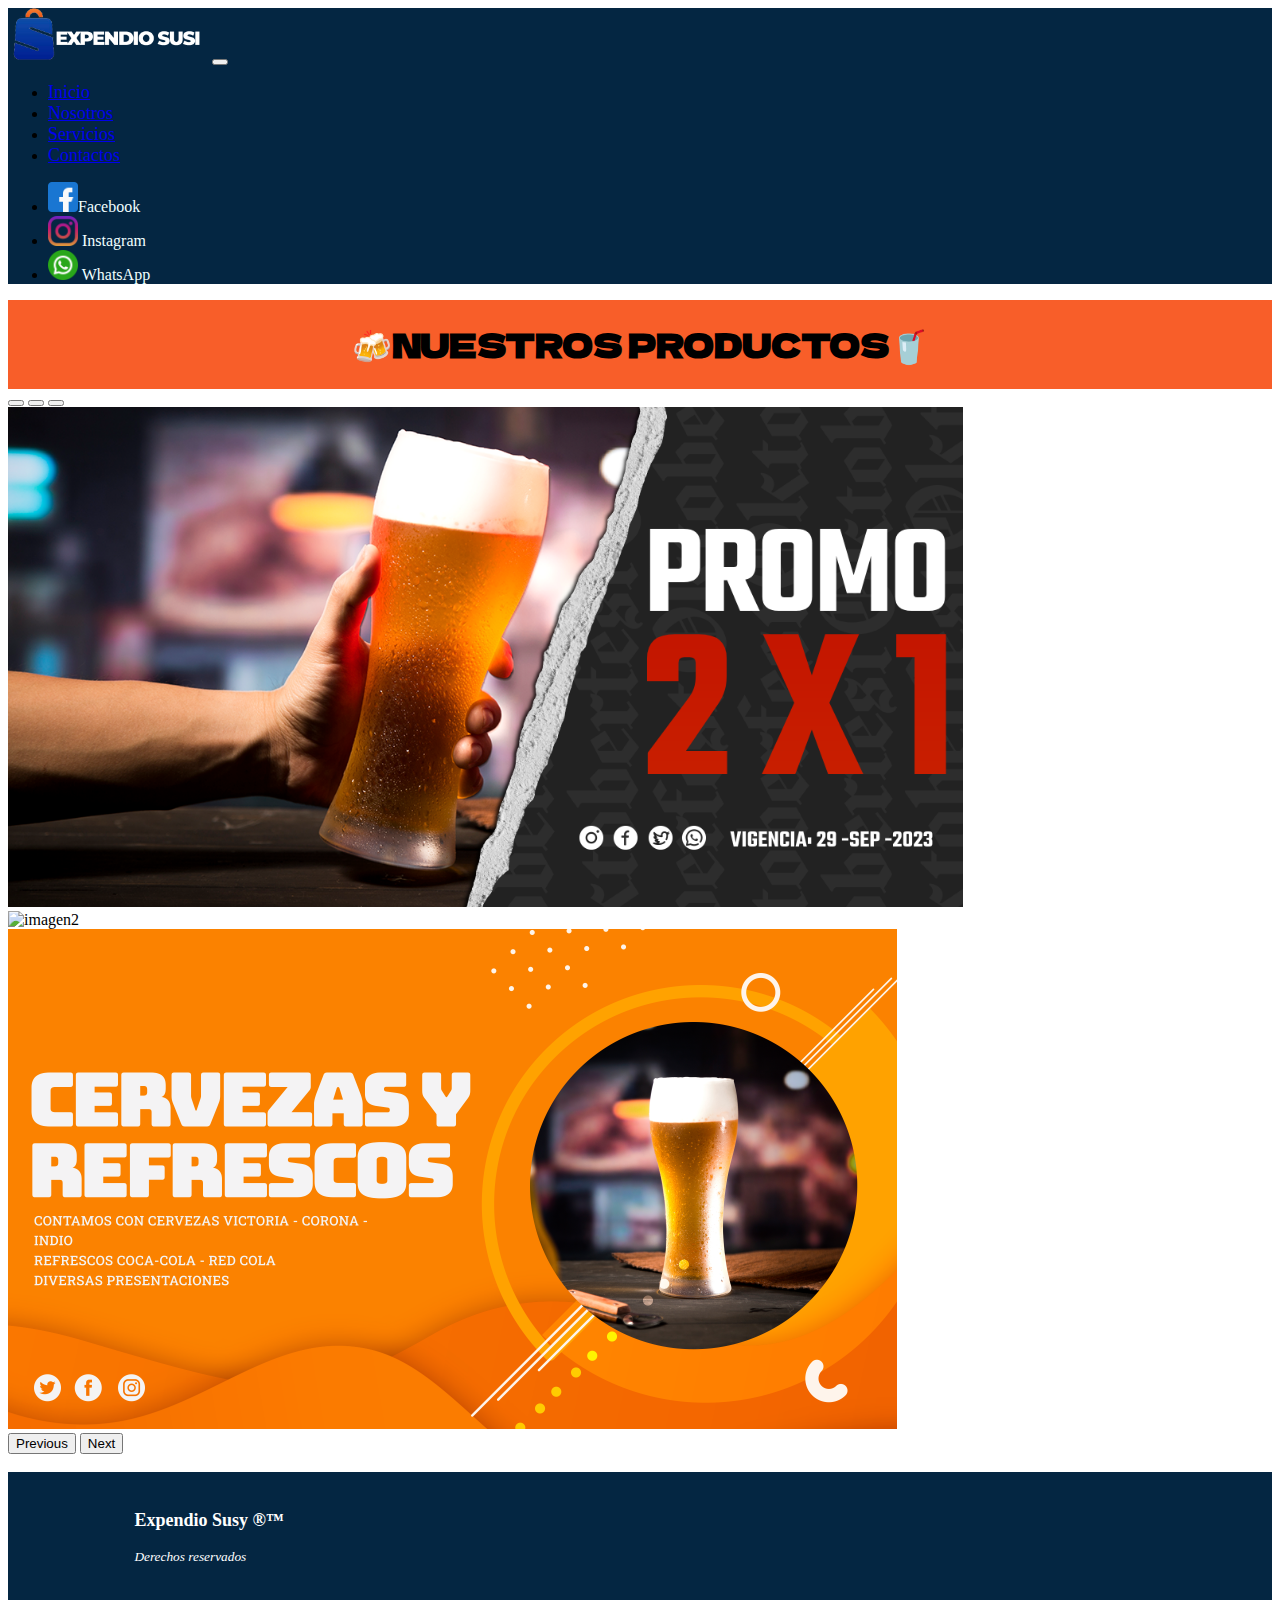
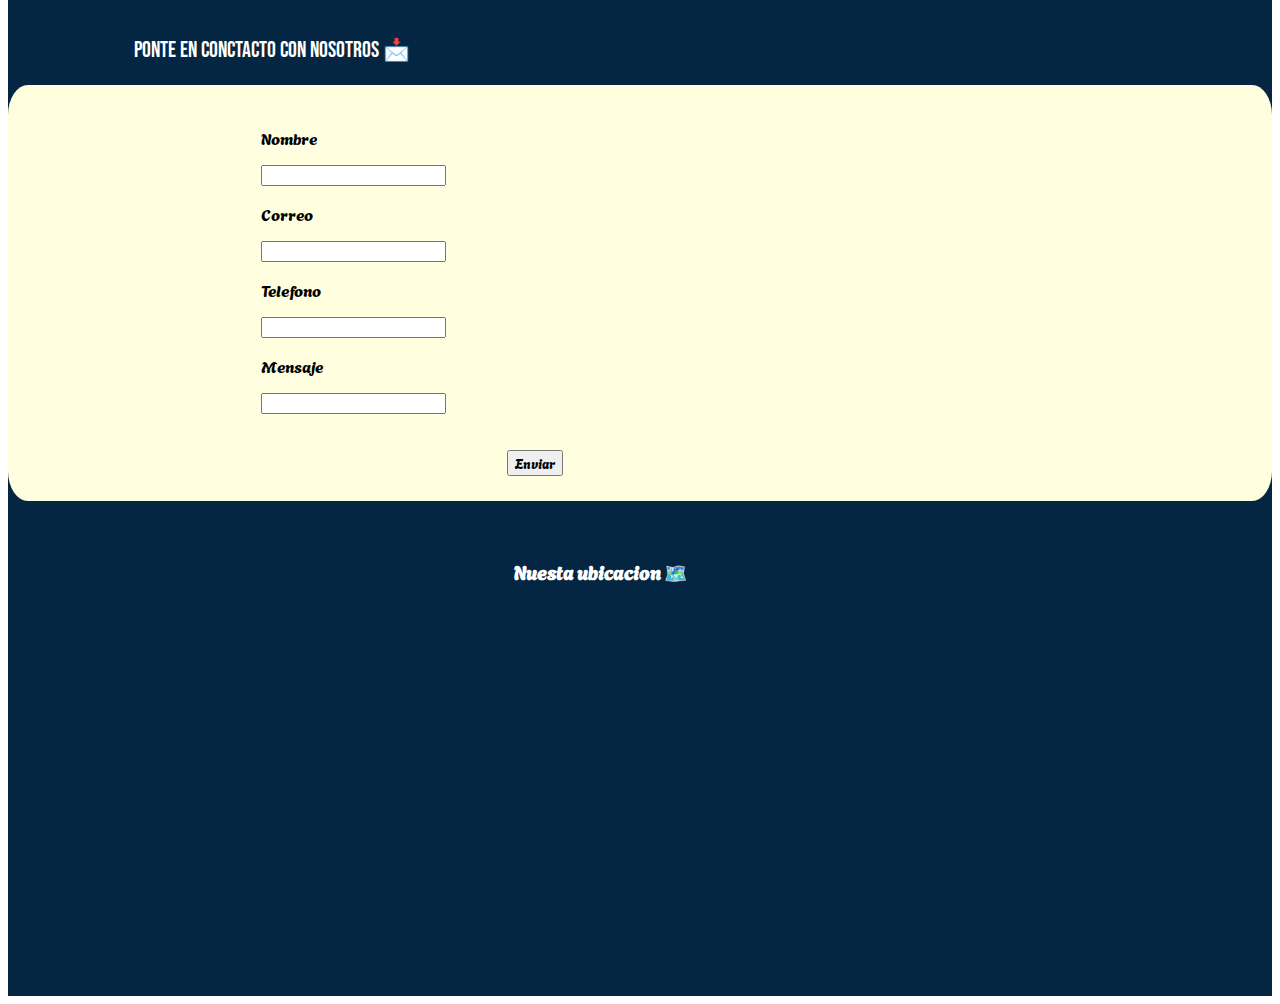
==== views/index.html @ 669c033e "🌠Paginas Web y Elementos: Se suben las diversas paginas web y elementos a el repositorio" ====
<!DOCTYPE html>
<html lang="en">
<head>
    <meta charset="UTF-8">
    <meta name="viewport" content="width=device-width, initial-scale=1.0">
    <title>Expendio Susy S</title>
    <link href="https://cdn.jsdelivr.net/npm/bootstrap@5.0.2/dist/css/bootstrap.min.css" rel="stylesheet" integrity="sha384-EVSTQN3/azprG1Anm3QDgpJLIm9Nao0Yz1ztcQTwFspd3yD65VohhpuuCOmLASjC" crossorigin="anonymous">
    <script src="https://cdn.jsdelivr.net/npm/bootstrap@5.0.2/dist/js/bootstrap.bundle.min.js" integrity="sha384-MrcW6ZMFYlzcLA8Nl+NtUVF0sA7MsXsP1UyJoMp4YLEuNSfAP+JcXn/tWtIaxVXM" crossorigin="anonymous"></script>
    <script src="https://cdn.jsdelivr.net/npm/@popperjs/core@2.9.2/dist/umd/popper.min.js" integrity="sha384-IQsoLXl5PILFhosVNubq5LC7Qb9DXgDA9i+tQ8Zj3iwWAwPtgFTxbJ8NT4GN1R8p" crossorigin="anonymous"></script>
    <script src="https://cdn.jsdelivr.net/npm/bootstrap@5.0.2/dist/js/bootstrap.min.js" integrity="sha384-cVKIPhGWiC2Al4u+LWgxfKTRIcfu0JTxR+EQDz/bgldoEyl4H0zUF0QKbrJ0EcQF" crossorigin="anonymous"></script>
    <link rel="preconnect" href="https://fonts.googleapis.com">
    <link rel="preconnect" href="https://fonts.gstatic.com" crossorigin>
    <link href="https://fonts.googleapis.com/css2?family=Dela+Gothic+One&display=swap" rel="stylesheet">
    <link href="https://fonts.googleapis.com/css2?family=Agbalumo&display=swap" rel="stylesheet">
    <link href="https://fonts.googleapis.com/css2?family=Agbalumo&family=Bebas+Neue&display=swap" rel="stylesheet">
    <link rel="stylesheet" href="/styles/style.css">
</head>
<body>

    <nav class="navbar navbar-expand-lg navbar-dark" style="background: #042642;">
        <div class="container-fluid">
          <a class="navbar-brand"><img src="/icons/Logotipo.png" width="200"></a>
          <button class="navbar-toggler" type="button" data-bs-toggle="collapse" data-bs-target="#navbarNav" aria-controls="navbarNav" aria-expanded="false" aria-label="Toggle navigation">
            <span class="navbar-toggler-icon"></span>
          </button>
          <div class="collapse navbar-collapse" id="navbarNav">
            <ul class="navbar-nav">
              <li class="nav-item">
                <a class="nav-link" aria-current="page" href="index.html" style="font-size: 18px;">Inicio</a>
              </li>
              <li class="nav-item">
                <a class="nav-link" href="sobreMi.html" style="font-size: 18px;">Nosotros</a>
              </li>
              <li class="nav-item">
                <a class="nav-link" href="servicios.html" style="font-size: 18px;">Servicios</a>
              </li>
              <li class="nav-item">
                <a class="nav-link" href="#" style="font-size: 18px;">Contactos</a>
              </li>
            </ul>
          </div>
          <form class="d-flex">
            <ul class="navbar-nav">
                <li class="nav-link"><a class="socialMedia" href="https://www.facebook.com/profile.php?id=61551611520107" target="_blank"><img src="/icons/facebook.png" width="30" height="30">Facebook </a></li>
                <li class="nav-link"><a class="socialMedia" href="https://www.instagram.com/expendio_susy/" target="_blank"><img src="/icons/instagram.png" width="30" height="30"> Instagram </a></li>
                <li class="nav-link"><a class="socialMedia" href="https://wa.me/5585850179" target="_blank"><img src="/icons/whatsapp.png" width="30" height="30"> WhatsApp </a></li>
            </ul>
          </form>
        </div>
    </nav>

    <div class="titulo">
      <h1 style="font-family: 'Dela Gothic One'">🍻NUESTROS PRODUCTOS🥤</h1>
    </div>

    <div id="carouselImages" class="carousel slide" data-bs-ride="carousel">
        <div class="carousel-indicators">
          <button type="button" data-bs-target="#carouselImages" data-bs-slide-to="0" class="active" aria-current="true" aria-label="Slide 1"></button>
          <button type="button" data-bs-target="#carouselImages" data-bs-slide-to="1" aria-label="Slide 2"></button>
          <button type="button" data-bs-target="#carouselImages" data-bs-slide-to="2" aria-label="Slide 3"></button>
        </div>
        <div class="carousel-inner">
          <div class="carousel-item active">
            <img src="/images/promocion1.png" class="d-block w-100" alt="imagen1" height="500px">
          </div>
          <div class="carousel-item">
            <img src="/images/promocion2.png" class="d-block w-100" alt="imagen2" height="500px">
          </div>
          <div class="carousel-item">
            <img src="/images/promocion3.png" class="d-block w-100" alt="imagen3" height="500px">
          </div>
        </div>
        <button class="carousel-control-prev" type="button" data-bs-target="#carouselImages" data-bs-slide="prev">
          <span class="carousel-control-prev-icon" aria-hidden="true"></span>
          <span class="visually-hidden">Previous</span>
        </button>
        <button class="carousel-control-next" type="button" data-bs-target="#carouselImages" data-bs-slide="next">
          <span class="carousel-control-next-icon" aria-hidden="true"></span>
          <span class="visually-hidden">Next</span>
        </button>
    </div>

    <div class="footer">
      <footer>
        <div class="columnas">
          <div class="row">
            <div class="col-3">
              <small><p style="font-size: 135%; padding-left: 25px; color: white; padding-top:3%; padding-left: 10%;"><b>Expendio Susy ®™</b></p></small>
              <small><p style="color: white; padding-left: 10%;"><em>Derechos reservados</em></p></small>
            </div>
            <div class="col-3">
              <div class="form">
                <p style="font-size: 135%; color: white; font-family: Bebas Neue; margin-left: 10%;">Ponte en conctacto con nosotros 📩</p>
                <form class="formulario">
                  <p style="font-family: Agbalumo;">Nombre</p>
                  <input type="text">
                  <p style="font-family: Agbalumo;">Correo</p>
                  <input type="email">
                  <p style="font-family: Agbalumo;">Telefono</p>
                  <input type="text">
                  <p style="font-family: Agbalumo;">Mensaje</p>
                  <div class="mensaje">
                    <input type="text">
                  </div>
                  <br><br>
                  <button type="submit" style="font-family: Agbalumo; margin-left: 25%;">Enviar</button>
                </form>
              </div>
            </div>
            <div class="col-6">
              <div class="mapa">
                <h3 style="font-family: Agbalumo; margin-left: 20%; color: white;">Nuesta ubicacion 🗺️</h3>
                <iframe src="https://www.google.com/maps/embed?pb=!1m18!1m12!1m3!1d3758.4081041543736!2d-99.03036808963206!3d19.609842934921076!2m3!1f0!2f0!3f0!3m2!1i1024!2i768!4f13.1!3m3!1m2!1s0x85d1f1eecba4c25d%3A0xe093f5b6e0a1769b!2sCadetes%20del%2047%2C%20Heroes%20Ecatepec%201%202%203%204%20T%2C%2055023%20Ecatepec%20de%20Morelos%2C%20M%C3%A9x.!5e0!3m2!1sen!2smx!4v1695993500178!5m2!1sen!2smx" width="500" height="350" style="border:0;" allowfullscreen="" loading="lazy" referrerpolicy="no-referrer-when-downgrade"></iframe>
              </div>
            </div>
          </div>
        </div>
      </footer>
  </div>

</body>
</html>
---- styles/style.css ----
/*Estilos para las redes sociales*/
.socialMedia{
    text-decoration: none;
    color: azure;
}
/*Estilos para el footer*/
.footer
{
    background: #042642;
}

/*Estilos para el titulo debajo del nav*/
.titulo
{
    background:  #F85E29;
    display: grid;
    place-content: center;
}

/*Estilos para el tamaño del mapa*/
.mapa
{
    padding-top: 3%;
    padding-left: 25%;
    padding-bottom: 3%;
}

/*Estilos para el formulario*/
.formulario
{
    background: lightyellow;
    padding-left: 20%;
    padding-top: 2%;
    padding-right: 2%;
    padding-bottom: 2%;
    border-radius: 20px / 30px;
}

.form
{
    padding-top: 3%;
}

.mensaje
{
    size: 20px;
}
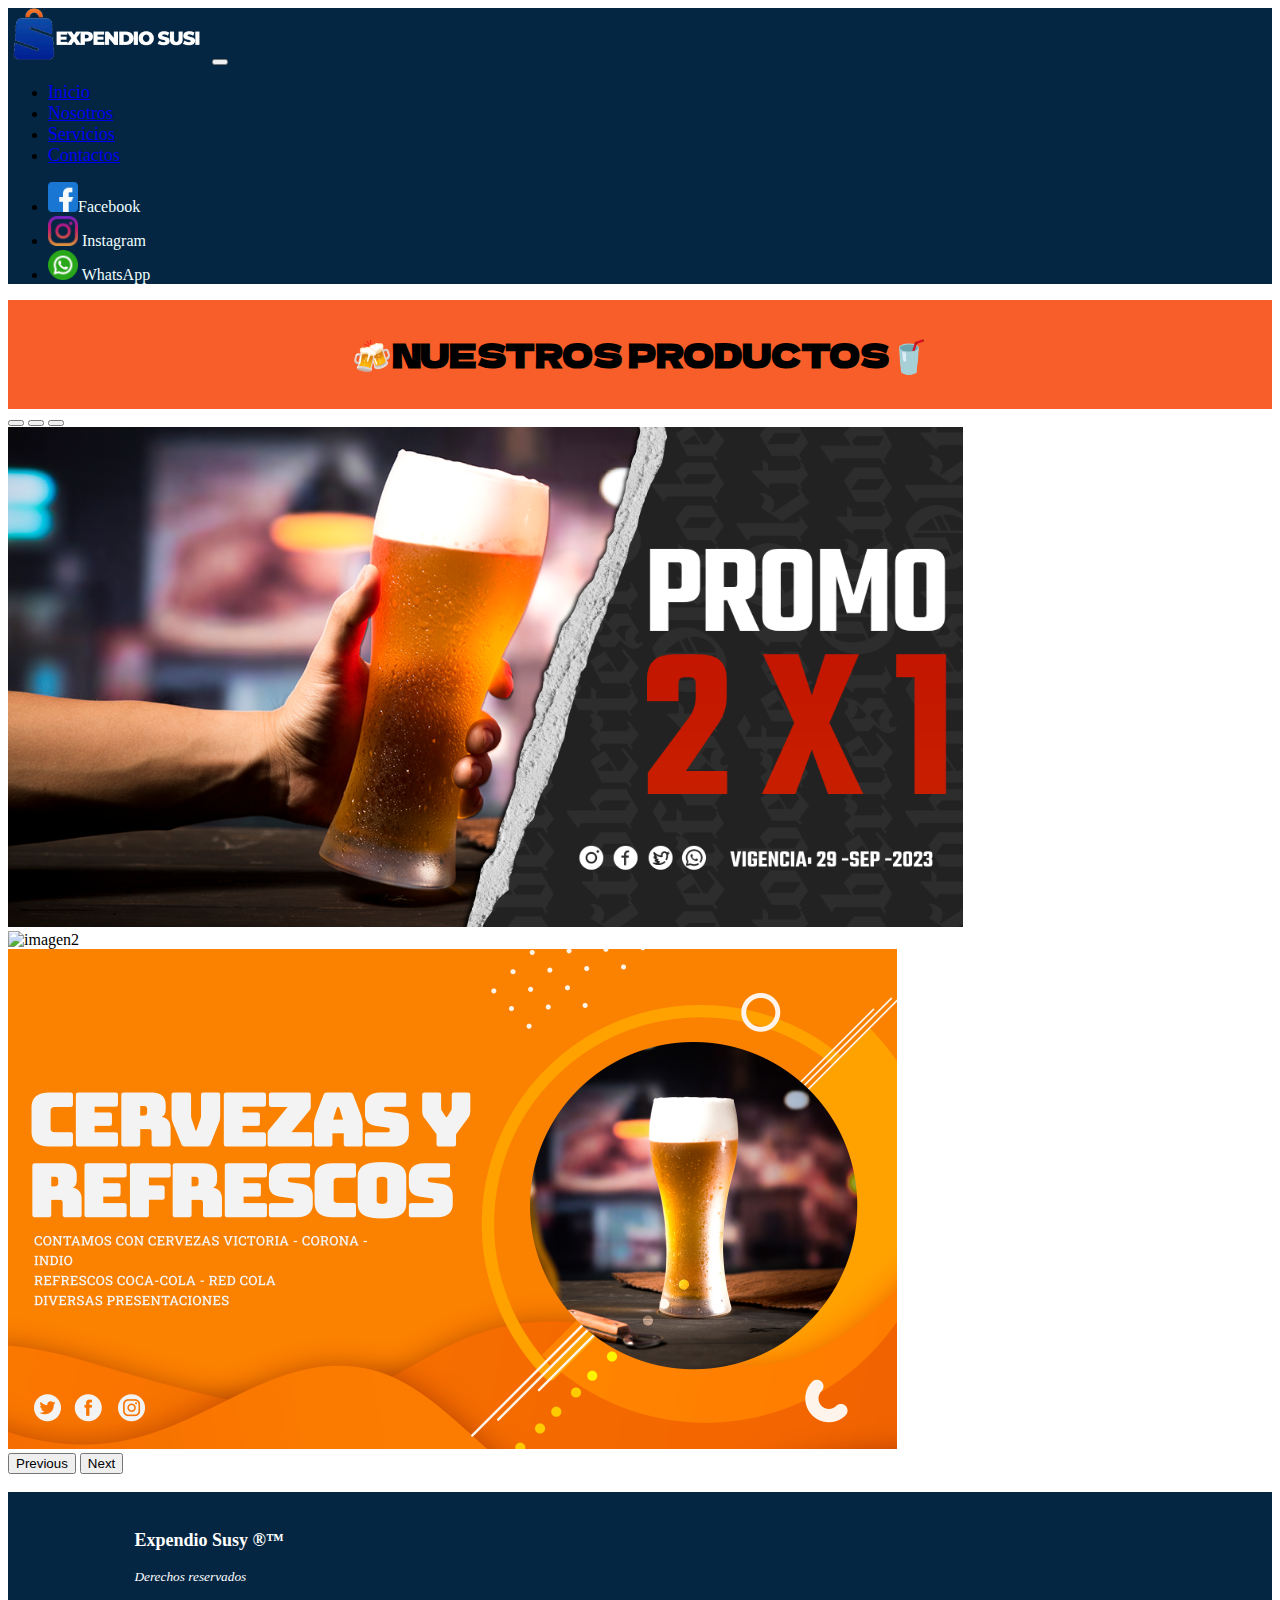
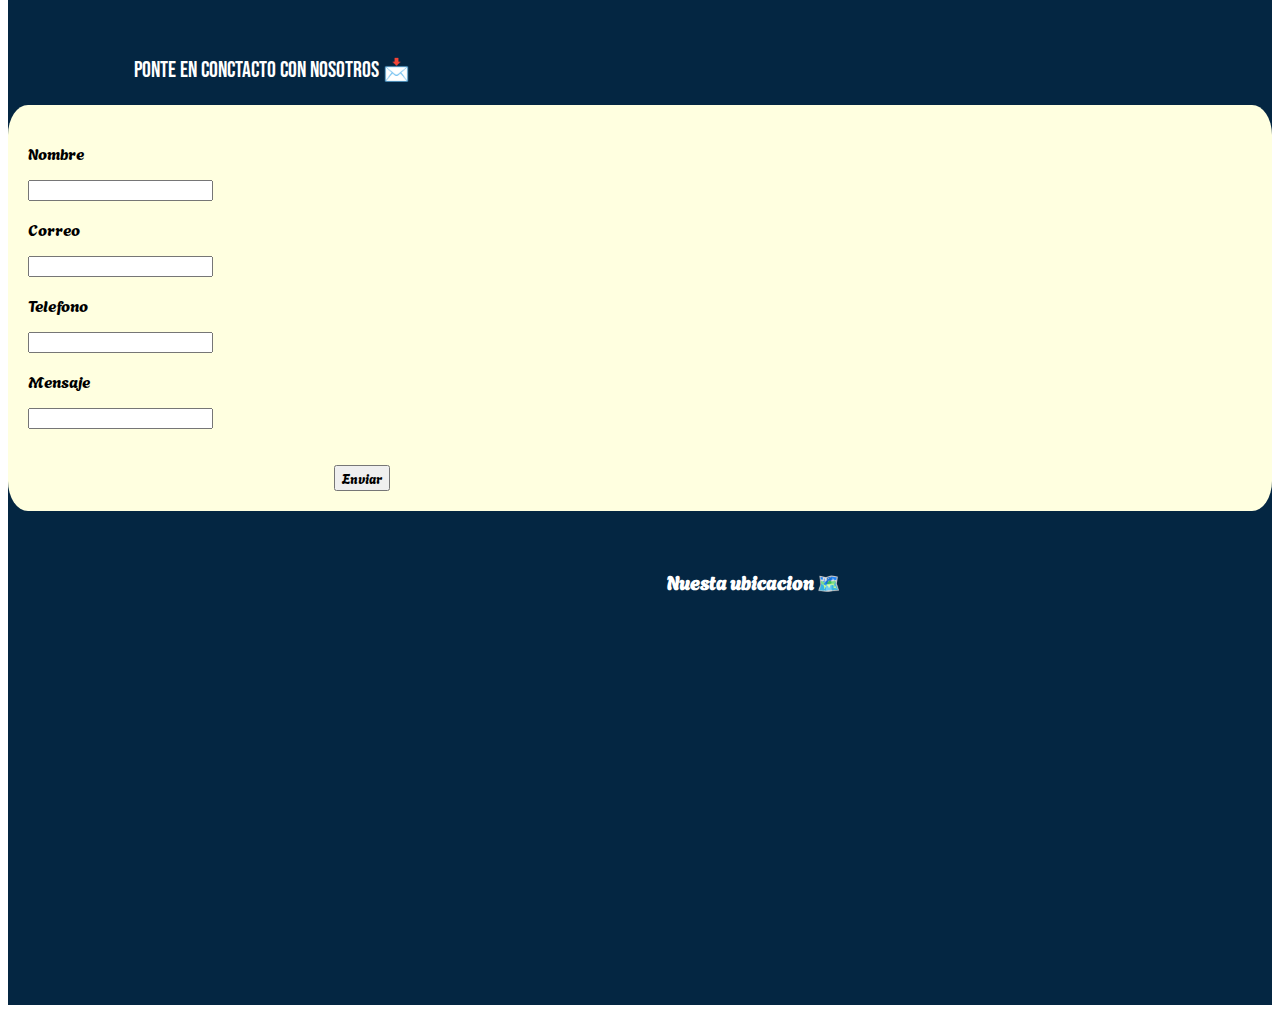
==== commit 741a7fd6: "🌠Enhance: Vista dinamica Se realizaron algunas modificaciones para que el index tenga una mejor vist" ====
--- a/views/index.html
+++ b/views/index.html
@@ -2,7 +2,7 @@
 <html lang="en">
 <head>
     <meta charset="UTF-8">
-    <meta name="viewport" content="width=device-width, initial-scale=1.0">
+    <meta name="viewport" content="width=device-width, initial-scale=1, shrink-to-fit=no">
     <title>Expendio Susy S</title>
     <link href="https://cdn.jsdelivr.net/npm/bootstrap@5.0.2/dist/css/bootstrap.min.css" rel="stylesheet" integrity="sha384-EVSTQN3/azprG1Anm3QDgpJLIm9Nao0Yz1ztcQTwFspd3yD65VohhpuuCOmLASjC" crossorigin="anonymous">
     <script src="https://cdn.jsdelivr.net/npm/bootstrap@5.0.2/dist/js/bootstrap.bundle.min.js" integrity="sha384-MrcW6ZMFYlzcLA8Nl+NtUVF0sA7MsXsP1UyJoMp4YLEuNSfAP+JcXn/tWtIaxVXM" crossorigin="anonymous"></script>
@@ -61,13 +61,13 @@
         </div>
         <div class="carousel-inner">
           <div class="carousel-item active">
-            <img src="/images/promocion1.png" class="d-block w-100" alt="imagen1" height="500px">
+            <img src="/images/promocion1.png" class="d-block w-100 img-fluid" alt="imagen1" height="500px">
           </div>
           <div class="carousel-item">
-            <img src="/images/promocion2.png" class="d-block w-100" alt="imagen2" height="500px">
+            <img src="/images/promocion2.png" class="d-block w-100 img-fluid" alt="imagen2" height="500px">
           </div>
           <div class="carousel-item">
-            <img src="/images/promocion3.png" class="d-block w-100" alt="imagen3" height="500px">
+            <img src="/images/promocion3.png" class="d-block w-100 img-fluid" alt="imagen3" height="500px">
           </div>
         </div>
         <button class="carousel-control-prev" type="button" data-bs-target="#carouselImages" data-bs-slide="prev">
@@ -110,7 +110,8 @@
             <div class="col-6">
               <div class="mapa">
                 <h3 style="font-family: Agbalumo; margin-left: 20%; color: white;">Nuesta ubicacion 🗺️</h3>
-                <iframe src="https://www.google.com/maps/embed?pb=!1m18!1m12!1m3!1d3758.4081041543736!2d-99.03036808963206!3d19.609842934921076!2m3!1f0!2f0!3f0!3m2!1i1024!2i768!4f13.1!3m3!1m2!1s0x85d1f1eecba4c25d%3A0xe093f5b6e0a1769b!2sCadetes%20del%2047%2C%20Heroes%20Ecatepec%201%202%203%204%20T%2C%2055023%20Ecatepec%20de%20Morelos%2C%20M%C3%A9x.!5e0!3m2!1sen!2smx!4v1695993500178!5m2!1sen!2smx" width="500" height="350" style="border:0;" allowfullscreen="" loading="lazy" referrerpolicy="no-referrer-when-downgrade"></iframe>
+                <iframe src="https://www.google.com/maps/embed?pb=!1m18!1m12!1m3!1d3758.4081041543736!2d-99.03036808963206!3d19.609842934921076!2m3!1f0!2f0!3f0!3m2!1i1024!2i768!4f13.1!3m3!1m2!1s0x85d1f1eecba4c25d%3A0xe093f5b6e0a1769b!2sCadetes%20del%2047%2C%20Heroes%20Ecatepec%201%202%203%204%20T%2C%2055023%20Ecatepec%20de%20Morelos%2C%20M%C3%A9x.!5e0!3m2!1sen!2smx!4v1695993500178!5m2!1sen!2smx"  
+                width="500" height="350" style="border:0;" allowfullscreen="" loading="lazy" referrerpolicy="no-referrer-when-downgrade"></iframe>
               </div>
             </div>
           </div>
--- a/styles/style.css
+++ b/styles/style.css
@@ -2,6 +2,7 @@
 .socialMedia{
     text-decoration: none;
     color: azure;
+    font-size: 16px;
 }
 /*Estilos para el footer*/
 .footer
@@ -15,24 +16,21 @@
     background:  #F85E29;
     display: grid;
     place-content: center;
+    padding: 10px;
 }
 
 /*Estilos para el tamaño del mapa*/
 .mapa
 {
-    padding-top: 3%;
-    padding-left: 25%;
-    padding-bottom: 3%;
+    padding: 3% 5%;
+    text-align: center;
 }
 
 /*Estilos para el formulario*/
 .formulario
 {
     background: lightyellow;
-    padding-left: 20%;
-    padding-top: 2%;
-    padding-right: 2%;
-    padding-bottom: 2%;
+    padding: 20px;
     border-radius: 20px / 30px;
 }
 
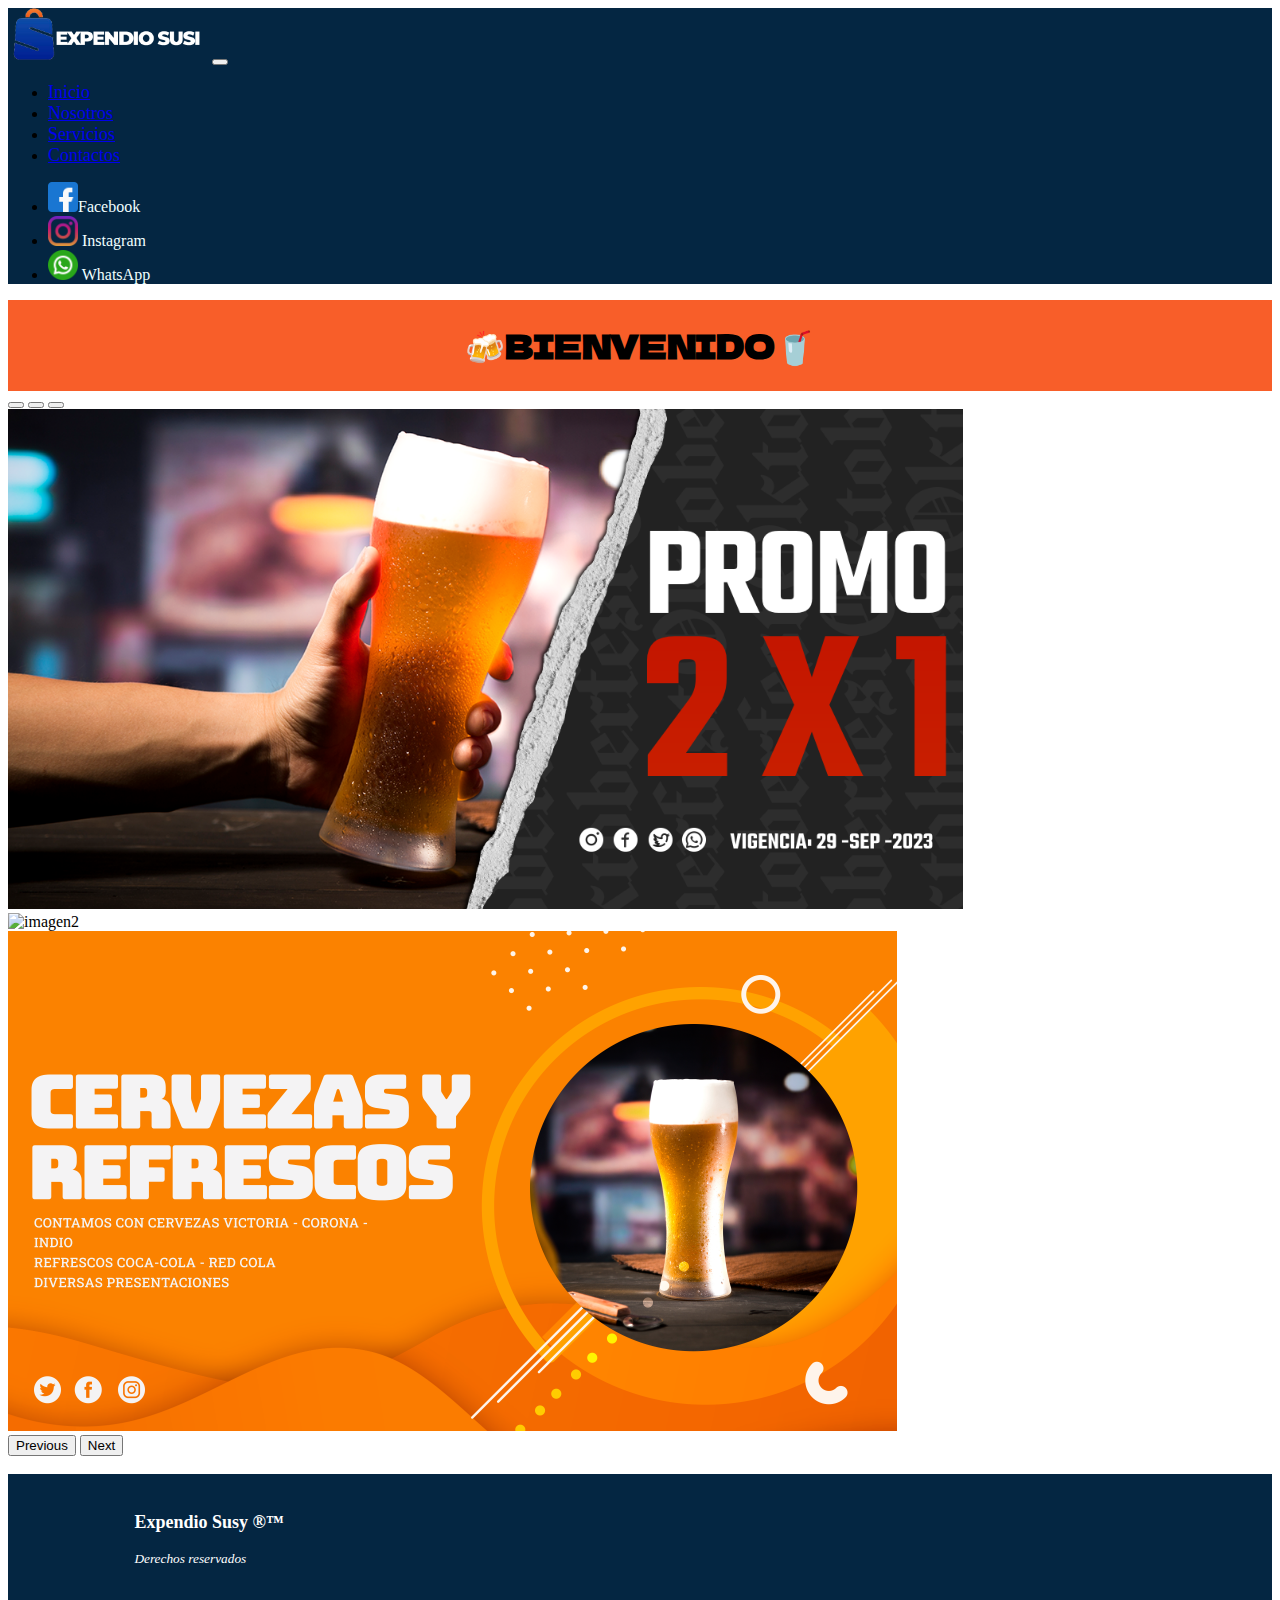
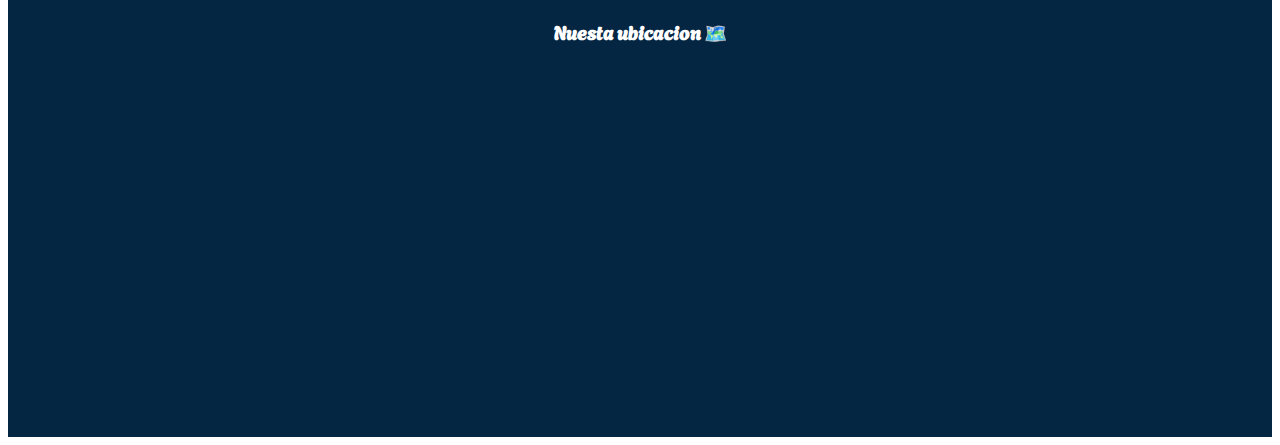
==== commit 5a80b26c: "Cambios CSS" ====
--- a/views/index.html
+++ b/views/index.html
@@ -35,7 +35,7 @@
                 <a class="nav-link" href="servicios.html" style="font-size: 18px;">Servicios</a>
               </li>
               <li class="nav-item">
-                <a class="nav-link" href="#" style="font-size: 18px;">Contactos</a>
+                <a class="nav-link" href="contactos.html" style="font-size: 18px;">Contactos</a>
               </li>
             </ul>
           </div>
@@ -50,7 +50,7 @@
     </nav>
 
     <div class="titulo">
-      <h1 style="font-family: 'Dela Gothic One'">🍻NUESTROS PRODUCTOS🥤</h1>
+      <h1 style="font-family: 'Dela Gothic One'">🍻BIENVENIDO🥤</h1>
     </div>
 
     <div id="carouselImages" class="carousel slide" data-bs-ride="carousel">
@@ -88,28 +88,9 @@
               <small><p style="font-size: 135%; padding-left: 25px; color: white; padding-top:3%; padding-left: 10%;"><b>Expendio Susy ®™</b></p></small>
               <small><p style="color: white; padding-left: 10%;"><em>Derechos reservados</em></p></small>
             </div>
-            <div class="col-3">
-              <div class="form">
-                <p style="font-size: 135%; color: white; font-family: Bebas Neue; margin-left: 10%;">Ponte en conctacto con nosotros 📩</p>
-                <form class="formulario">
-                  <p style="font-family: Agbalumo;">Nombre</p>
-                  <input type="text">
-                  <p style="font-family: Agbalumo;">Correo</p>
-                  <input type="email">
-                  <p style="font-family: Agbalumo;">Telefono</p>
-                  <input type="text">
-                  <p style="font-family: Agbalumo;">Mensaje</p>
-                  <div class="mensaje">
-                    <input type="text">
-                  </div>
-                  <br><br>
-                  <button type="submit" style="font-family: Agbalumo; margin-left: 25%;">Enviar</button>
-                </form>
-              </div>
-            </div>
-            <div class="col-6">
+            <div class="col-9">
               <div class="mapa">
-                <h3 style="font-family: Agbalumo; margin-left: 20%; color: white;">Nuesta ubicacion 🗺️</h3>
+                <h3 style="font-family: Agbalumo; margin: auto; color: white;">Nuesta ubicacion 🗺️</h3>
                 <iframe src="https://www.google.com/maps/embed?pb=!1m18!1m12!1m3!1d3758.4081041543736!2d-99.03036808963206!3d19.609842934921076!2m3!1f0!2f0!3f0!3m2!1i1024!2i768!4f13.1!3m3!1m2!1s0x85d1f1eecba4c25d%3A0xe093f5b6e0a1769b!2sCadetes%20del%2047%2C%20Heroes%20Ecatepec%201%202%203%204%20T%2C%2055023%20Ecatepec%20de%20Morelos%2C%20M%C3%A9x.!5e0!3m2!1sen!2smx!4v1695993500178!5m2!1sen!2smx"  
                 width="500" height="350" style="border:0;" allowfullscreen="" loading="lazy" referrerpolicy="no-referrer-when-downgrade"></iframe>
               </div>
--- a/styles/style.css
+++ b/styles/style.css
@@ -10,13 +10,15 @@
     background: #042642;
 }
 
+
+
 /*Estilos para el titulo debajo del nav*/
 .titulo
 {
     background:  #F85E29;
     display: grid;
     place-content: center;
-    padding: 10px;
+    padding: 0.1%;
 }
 
 /*Estilos para el tamaño del mapa*/
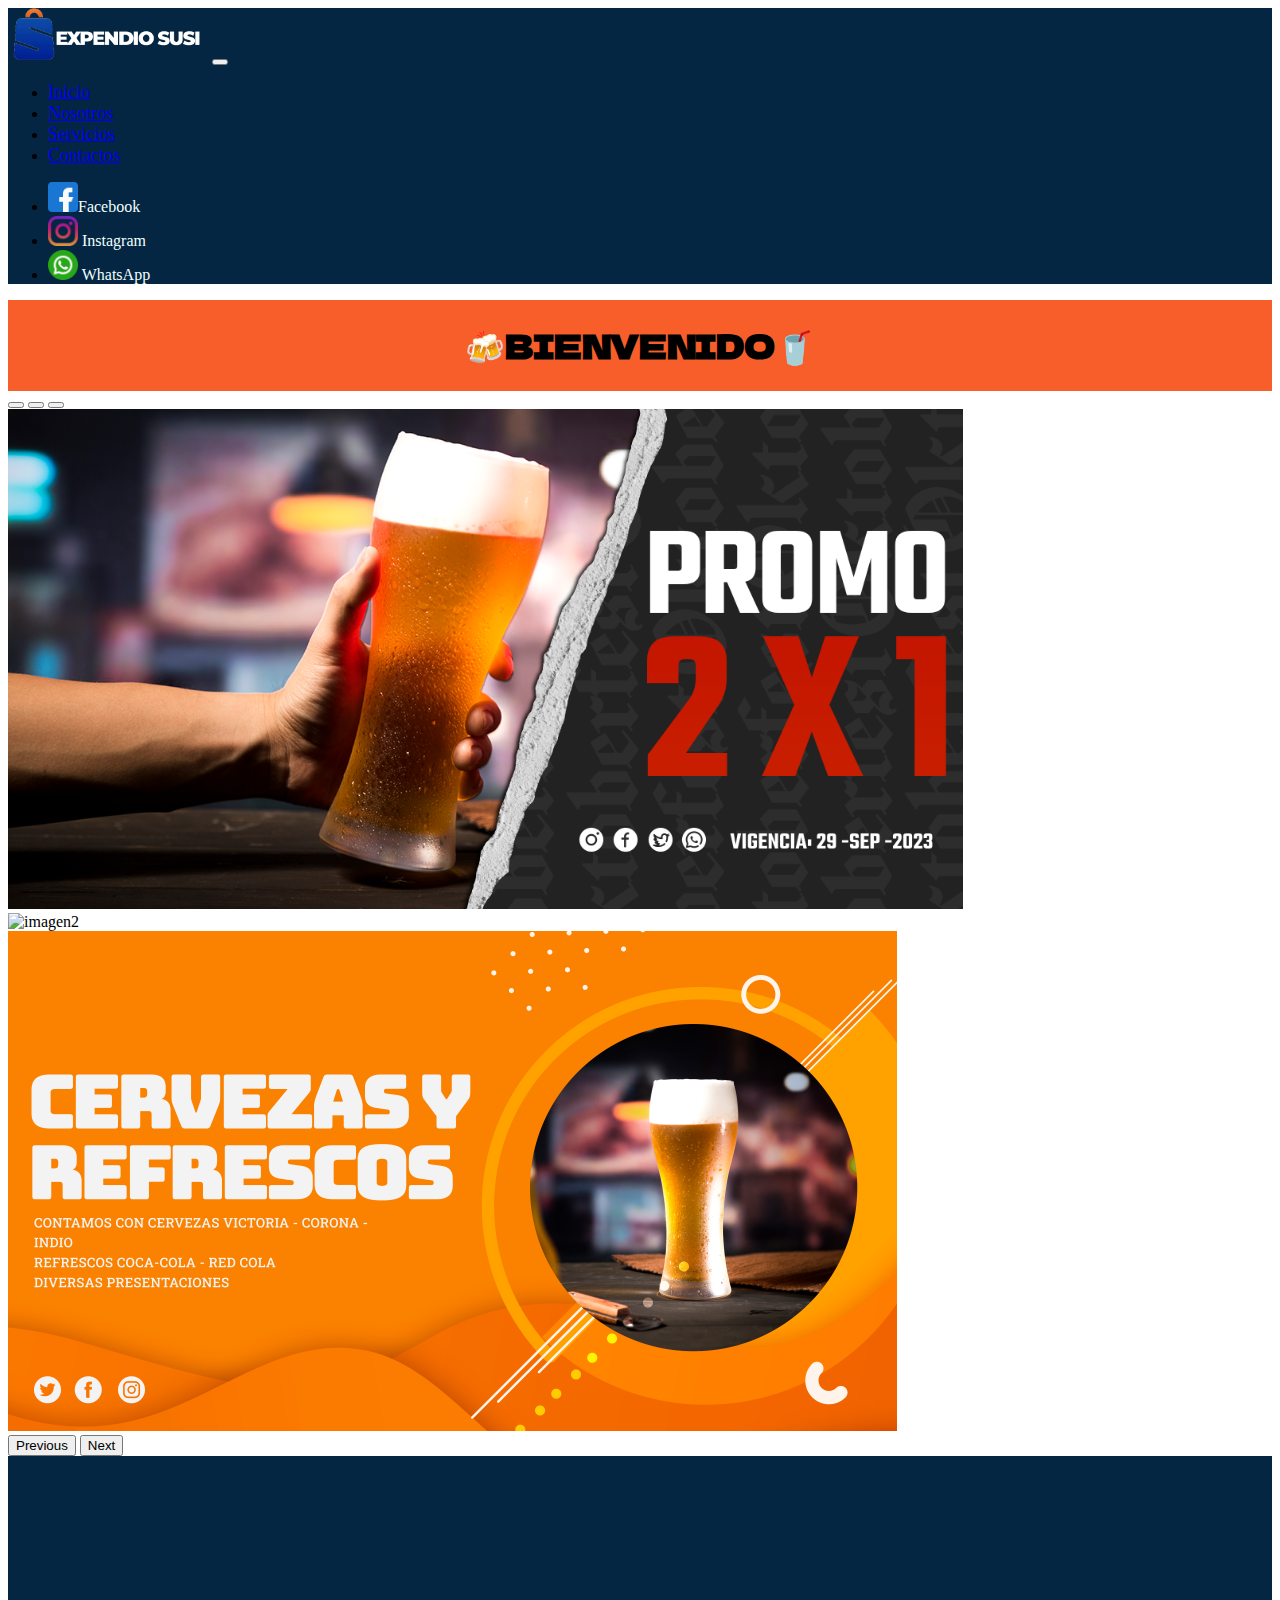
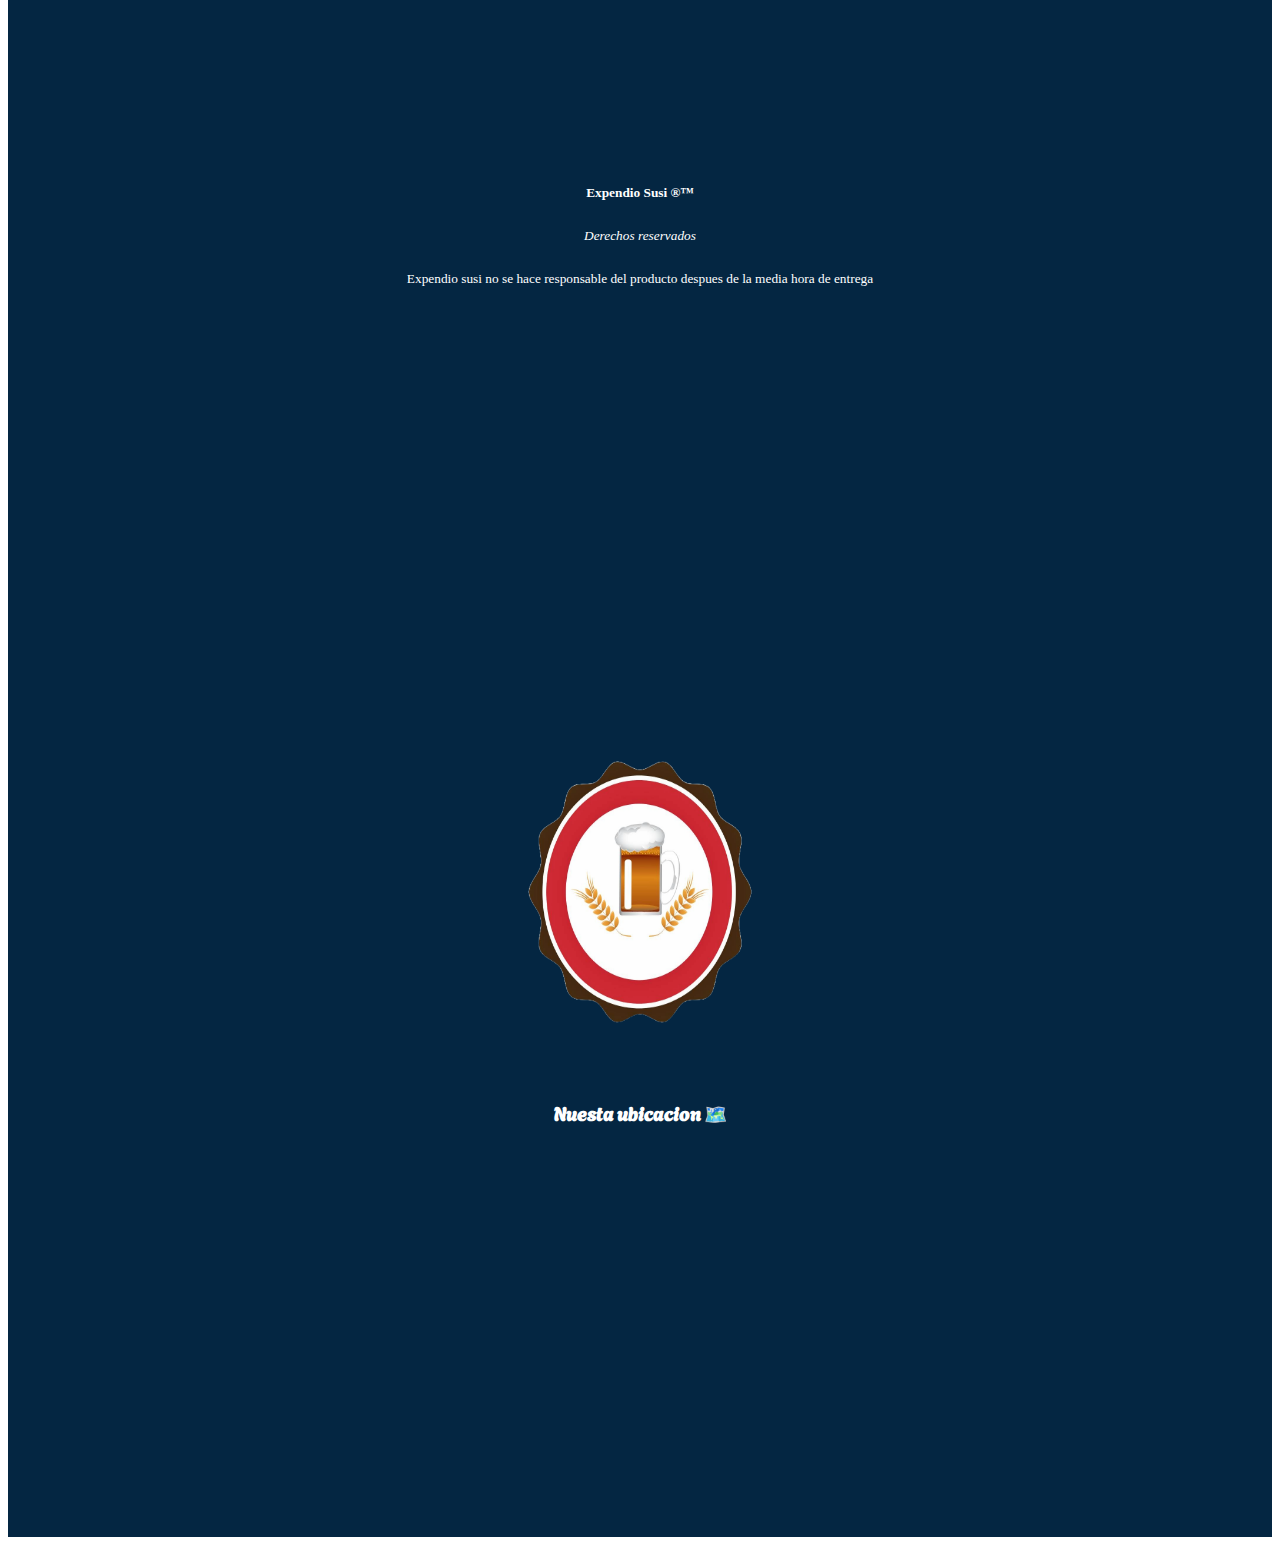
==== commit 646e8ef8: "Modificación Añadiendo mas estilos, formulario e imagen de certificado" ====
--- a/views/index.html
+++ b/views/index.html
@@ -80,17 +80,25 @@
         </button>
     </div>
 
-    <div class="footer">
+  <div class="footer">
       <footer>
         <div class="columnas">
           <div class="row">
-            <div class="col-3">
-              <small><p style="font-size: 135%; padding-left: 25px; color: white; padding-top:3%; padding-left: 10%;"><b>Expendio Susy ®™</b></p></small>
-              <small><p style="color: white; padding-left: 10%;"><em>Derechos reservados</em></p></small>
+            <div class="col-2">
+              <div class="textoDerechos">
+                <small><p><b>Expendio Susi ®™</b></p></small>
+                <small><p><em>Derechos reservados</em></p></small>
+                <small><p>Expendio susi no se hace responsable del producto despues de la media hora de entrega</p></small>
+              </div>
             </div>
-            <div class="col-9">
+            <div class="col-4">
+              <div class="certificado">
+                <img class="imagen" src="/images/certificado.png">
+              </div>
+            </div>
+            <div class="col-6">
               <div class="mapa">
-                <h3 style="font-family: Agbalumo; margin: auto; color: white;">Nuesta ubicacion 🗺️</h3>
+                <h3>Nuesta ubicacion 🗺️</h3>
                 <iframe src="https://www.google.com/maps/embed?pb=!1m18!1m12!1m3!1d3758.4081041543736!2d-99.03036808963206!3d19.609842934921076!2m3!1f0!2f0!3f0!3m2!1i1024!2i768!4f13.1!3m3!1m2!1s0x85d1f1eecba4c25d%3A0xe093f5b6e0a1769b!2sCadetes%20del%2047%2C%20Heroes%20Ecatepec%201%202%203%204%20T%2C%2055023%20Ecatepec%20de%20Morelos%2C%20M%C3%A9x.!5e0!3m2!1sen!2smx!4v1695993500178!5m2!1sen!2smx"  
                 width="500" height="350" style="border:0;" allowfullscreen="" loading="lazy" referrerpolicy="no-referrer-when-downgrade"></iframe>
               </div>
--- a/styles/style.css
+++ b/styles/style.css
@@ -44,4 +44,33 @@
 .mensaje
 {
     size: 20px;
+}
+
+.certificado
+{
+    display: grid;
+    place-content: center;
+    padding-top: 10%;
+}
+
+.imagen{
+    width: 250px;
+    height: 300px;
+}
+
+.textoDerechos
+{
+    display: grid;
+    place-content: center;
+    padding: 25%;
+}
+
+.textoDerechos p{
+    text-align: center;
+    color: white;
+}
+
+.mapa h3{
+    font-family: Agbalumo;
+    color: white;
 }